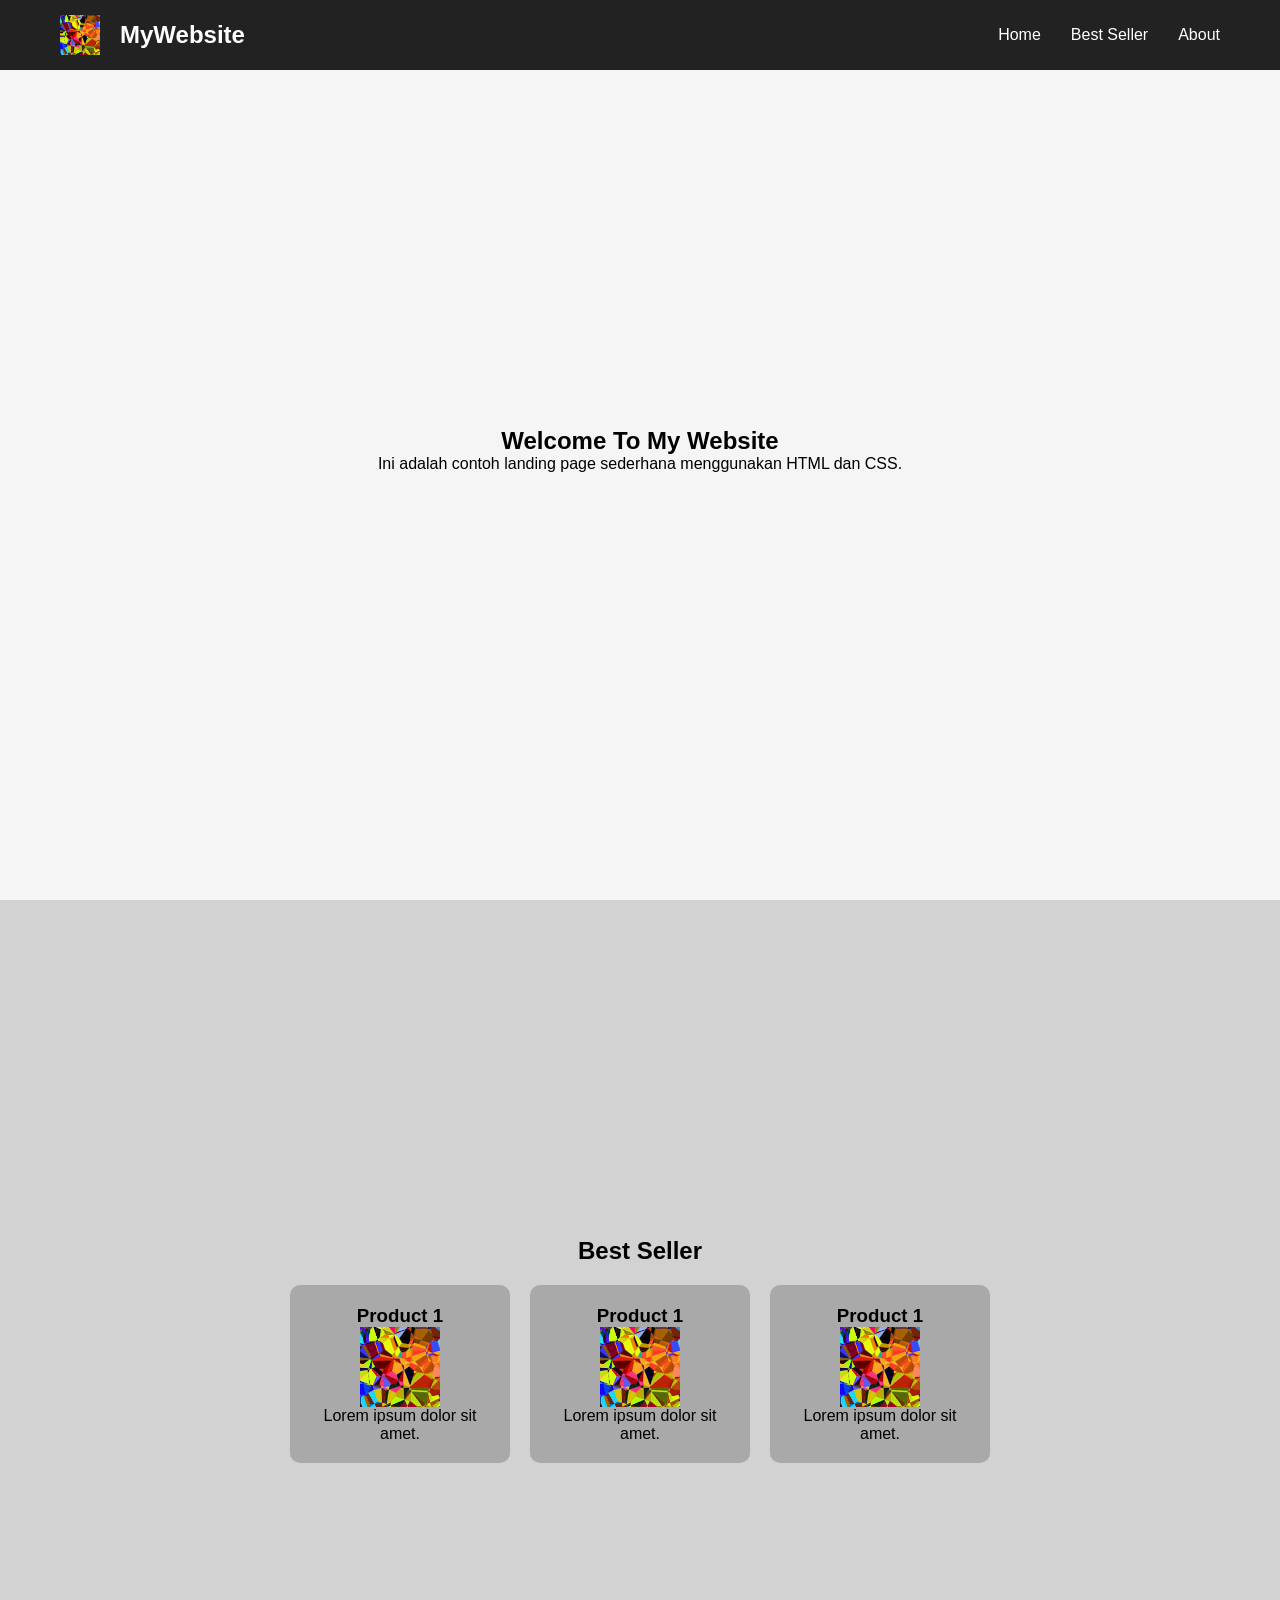
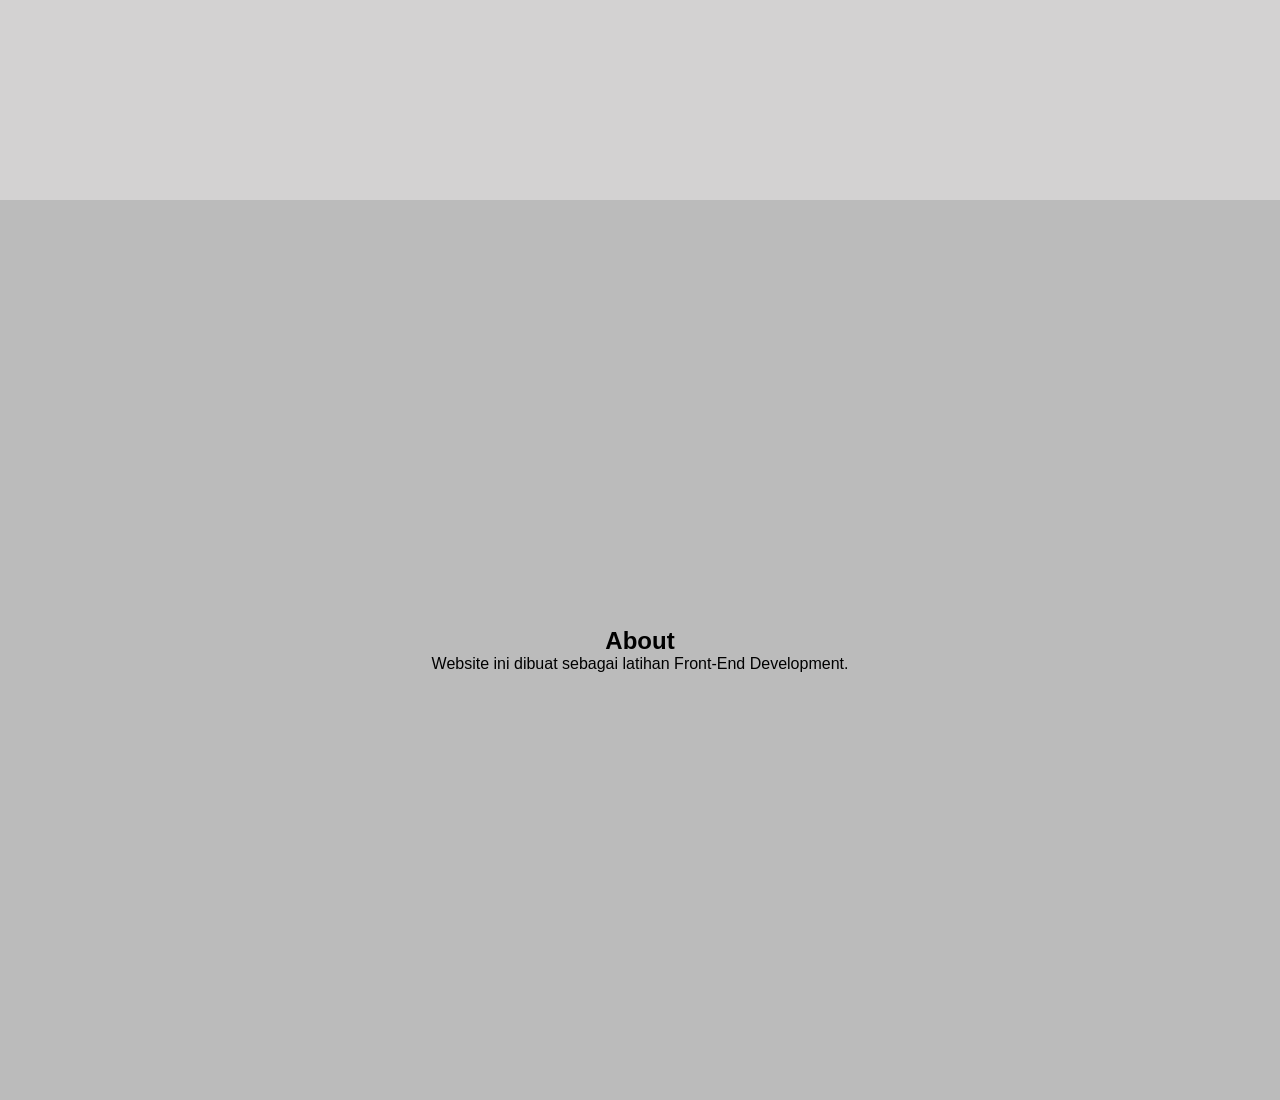
==== index.html @ 12d323bb "Initial commit" ====
<!DOCTYPE html>
<html lang="en">
<head>
    <meta charset="UTF-8">
    <meta name="viewport" content="width=device-width, initial-scale=1.0">
    <title>Simple Landing Page</title>

    <link rel="stylesheet" href="style.css">
</head>
<body>

    <!-- ================= NAVBAR ================= -->

    <nav>
        <div class="logo">
            <img id="LogoGambar" src="gambar/testing.jpg">
            MyWebsite
        </div>

        <ul class="nav-menu">
            <li><a href="#home">Home</a></li>
            <li><a href="#best-seller">Best Seller</a></li>
            <li><a href="#about">About</a></li>
        </ul>
    </nav>

    <!-- ================= HOME ================= -->

    <section id="home">
        <h1>Welcome To My Website</h1>
        <p>Ini adalah contoh landing page sederhana menggunakan HTML dan CSS.</p>
    </section>

    <!-- ================= BEST SELLER ================= -->

    <section id="best-seller">
        <h2>Best Seller</h2>
        <div class="card-container">
            <div class="card">
                <a href="produk.html?id=1">
                <h3>Product 1</h3>
                <img id="GambarBS" src="gambar/testing.jpg">
                <p>Lorem ipsum dolor sit amet.</p>
                </a>
            </div>            
            <div class="card">
                <a href="produk.html?id=1">
                <h3>Product 1</h3>
                <img id="GambarBS" src="gambar/testing.jpg">
                <p>Lorem ipsum dolor sit amet.</p>
                </a>
            </div>         
            <div class="card">
                <a href="produk.html?id=1">
                <h3>Product 1</h3>
                <img id="GambarBS" src="gambar/testing.jpg">
                <p>Lorem ipsum dolor sit amet.</p>
                </a>
            </div>            
        </div>
    </section>

    <!-- ================= ABOUT ================= -->

    <section id="about">
        <h2>About</h2>
        <p>Website ini dibuat sebagai latihan Front-End Development.</p>
    </section>

</body>
</html>
---- style.css ----
/* ================= RESET ================= */

*{
    margin:0;
    padding:0;
    box-sizing:border-box;
}

html{
    scroll-behavior:smooth;
}

body{
    font-family:Arial, Helvetica, sans-serif;
}

/* ================= NAVBAR ================= */

nav{
    width:100%;
    height:70px;

    display:flex;
    justify-content:space-between;
    align-items:center;

    padding:0 60px;

    background:#222;
    color:white;

    position:fixed;
    top:0;
}
#LogoGambar{
    width: 40px;
    height: 40px;
    object-fit: cover;
}
.logo{
    font-size:24px;
    font-weight:bold;
    display: flex;
    align-items: center;
    gap:20px;
}

.nav-menu{
    display:flex;
    gap:30px;

    list-style:none;
}

.nav-menu a{
    color:white;
    text-decoration:none;
}

/* ================= SECTION ================= */

section{
    padding:100px;
}

#home,
#best-seller,
#about{
    min-height:100vh;

    display:flex;
    justify-content:center;
    align-items:center;
    flex-direction:column;
}

/* ================= HOME ================= */

#home{
    background:#f5f5f5;
}

/* ================= BEST SELLER ================= */
#best-seller{
    background-color: #d3d2d2;
}
.card-container{
    margin-top: 20px;

    display: grid;
    grid-template-columns: repeat(3, 1fr);
    gap: 20px;
}

.card{
    width: 100%;
    max-width: 220px;
    transition: 3s;
    padding: 20px;
    cursor: pointer;
    background: darkgray;
    border-radius: 10px;
    text-align: center;
    justify-content: center;
}

.card:hover{
    transform: translateY(-5px);
}

.card a{
        text-decoration: none;
        color: black;
}

.card img{
    width: 100%;
    height: 180px;
    object-fit: cover;
}
#GambarBS{
    display: block;
    margin: auto;

    width: 80px;
    height: 80px;

    object-fit: cover;
}


/* ================= ABOUT ================= */

#about{
    background:#bbbbbb;
}

/* ================= DETAIL PRODUCT ================= */

.product-detail{
    width:90%;
    max-width:1200px;

    margin:50px auto;

    display:flex;
    gap:50px;
    align-items:flex-start;
}

.product-image{
    flex:1;
}

.product-image img{

    width:100%;
    max-width:450px;

    border-radius:10px;

}

.product-info{
    display: flex;
    flex-direction: column;
    gap: 20px;
}

.product-info h1{

    font-size:40px;
    margin-bottom:15px;

}

.product-info h2{

    color:#ff5722;
    margin-bottom:20px;

}

.product-info p{

    line-height:1.8;
    text-align: justify;
}

/* ================= RECOMMEND ================= */

.recommend{

    width:90%;
    max-width:1200px;

    margin:auto;
    margin-bottom:80px;

}

.recommend h2{

    margin-bottom:30px;

}

/* ================= MOBILE ================= */

@media (max-width: 768px){

    nav{
        padding: 0 20px;
    }

    .logo{
        font-size: 18px;
        gap: 10px;
    }

    #LogoGambar{
        width: 40px;
        height: 40px;
    }



    .nav-menu{
        gap: 15px;
    }

    .nav-menu a{
        font-size: 14px;
    }

    .card-container{
        grid-template-columns: repeat(2, 1fr);
        gap: 15px;
    }

    .card{
        background-color: #f5f5f5;
        padding: 20px;
        border-radius: 10px;
        max-width: 180px;
        padding: 15px;
    }

    #GambarBS{
        width: 70px;
        height: 70px;
    }

.product-detail{

    flex-direction:column;
    align-items:center;

}

.product-image{

    display:flex;
    justify-content:center;

}

.product-info{

    text-align:center;

}

.product-info p{

    text-align:left;

}

}
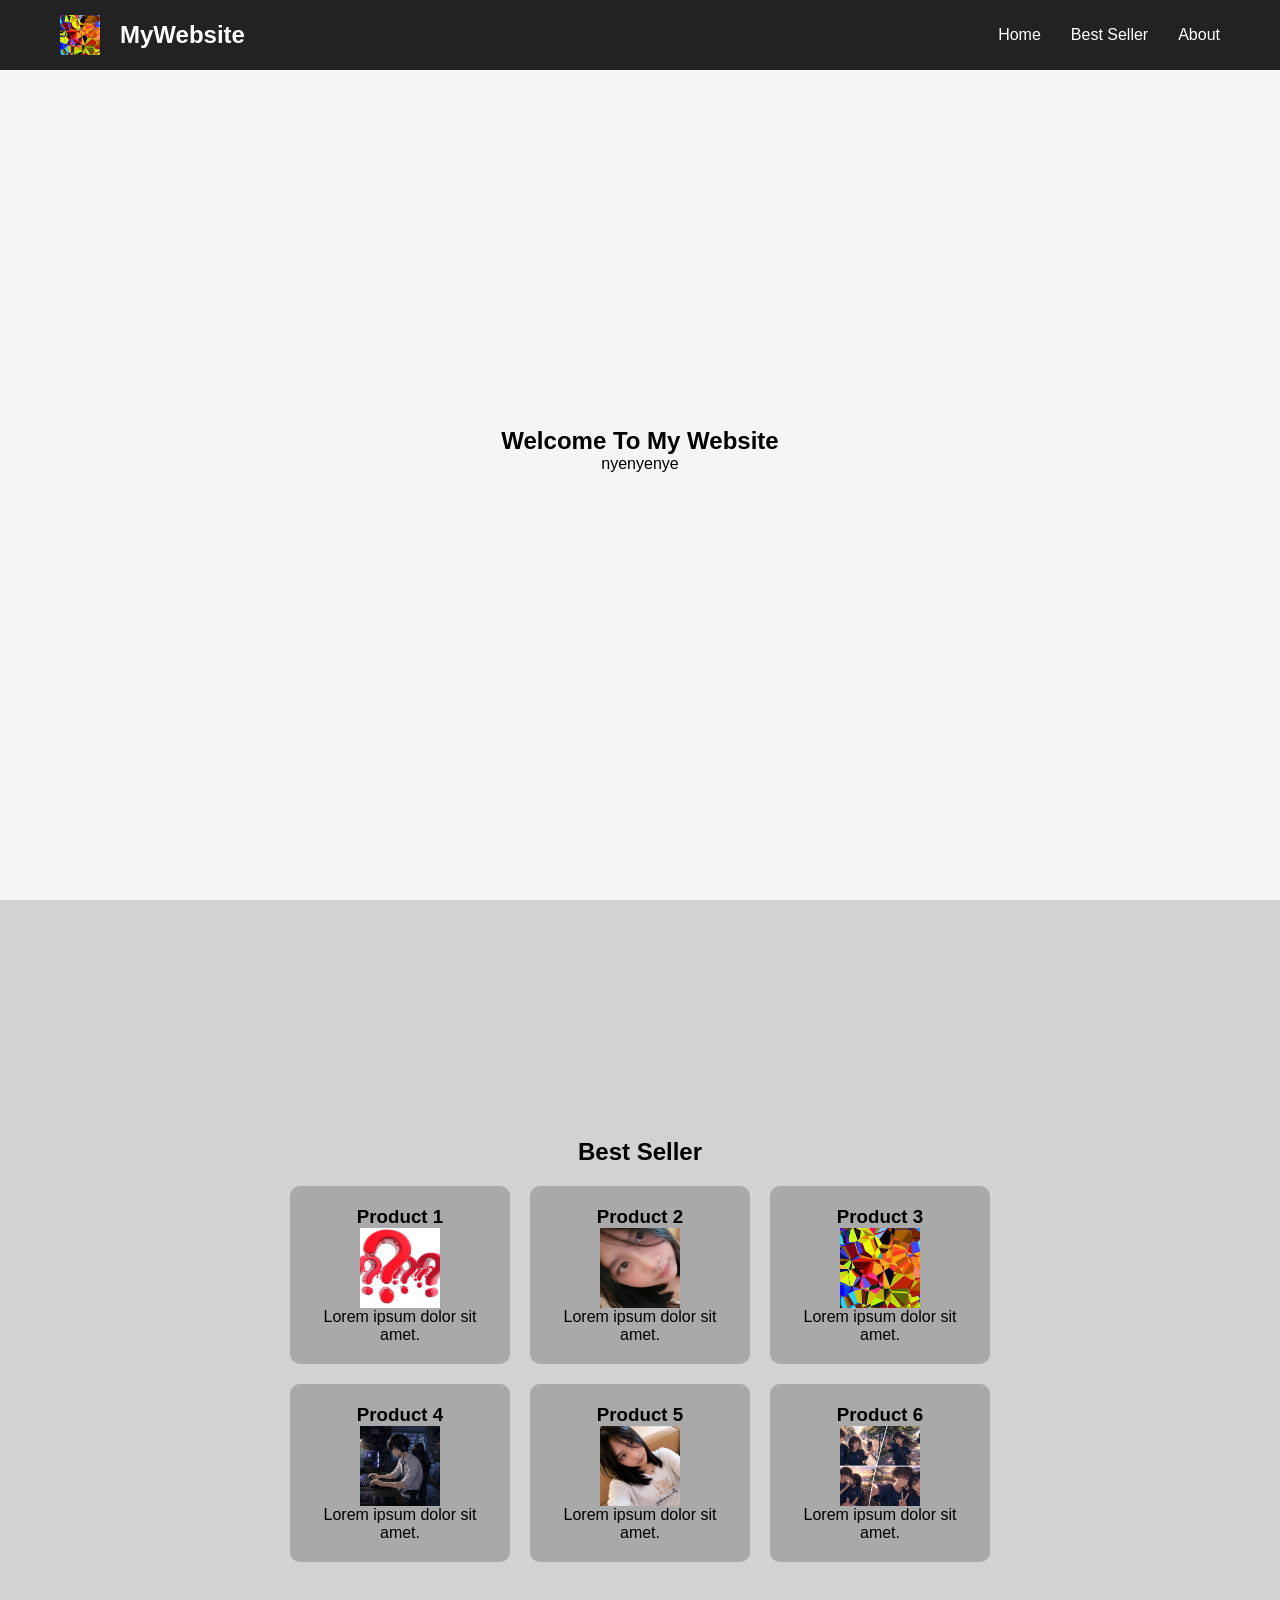
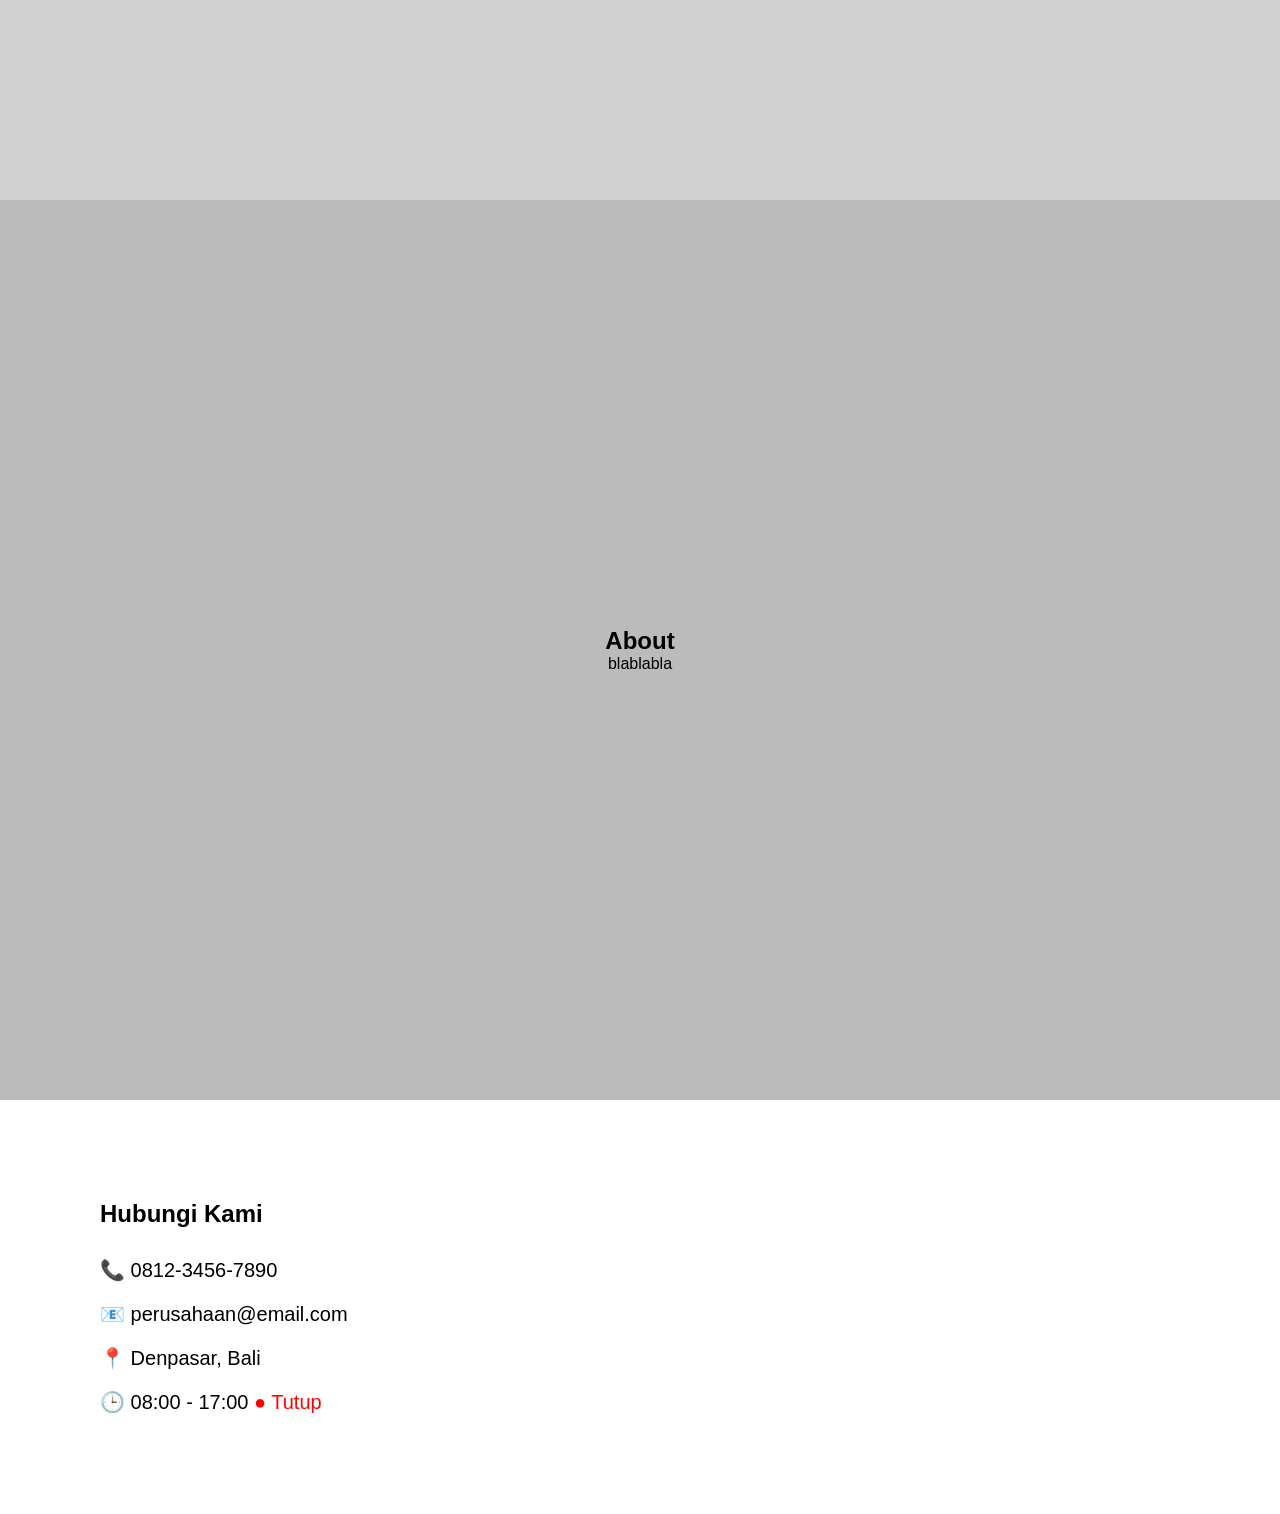
==== commit d717c909: "upd" ====
--- a/index.html
+++ b/index.html
@@ -28,7 +28,7 @@
 
     <section id="home">
         <h1>Welcome To My Website</h1>
-        <p>Ini adalah contoh landing page sederhana menggunakan HTML dan CSS.</p>
+        <p>nyenyenye</p>
     </section>
 
     <!-- ================= BEST SELLER ================= -->
@@ -37,26 +37,47 @@
         <h2>Best Seller</h2>
         <div class="card-container">
             <div class="card">
-                <a href="produk.html?id=1">
+                <a href="html/product.html?id=1">
                 <h3>Product 1</h3>
-                <img id="GambarBS" src="gambar/testing.jpg">
+                <img id="GambarBS" src="gambar/Coming.jpg">
                 <p>Lorem ipsum dolor sit amet.</p>
                 </a>
             </div>            
             <div class="card">
-                <a href="produk.html?id=1">
-                <h3>Product 1</h3>
-                <img id="GambarBS" src="gambar/testing.jpg">
+                <a href="html/product.html?id=2">
+                <h3>Product 2</h3>
+                <img id="GambarBS" src="gambar/InikahMy.jpeg">
                 <p>Lorem ipsum dolor sit amet.</p>
                 </a>
             </div>         
             <div class="card">
-                <a href="produk.html?id=1">
-                <h3>Product 1</h3>
+                <a href="html/product.html?id=3">
+                <h3>Product 3</h3>
                 <img id="GambarBS" src="gambar/testing.jpg">
                 <p>Lorem ipsum dolor sit amet.</p>
                 </a>
-            </div>            
+            </div>
+                        <div class="card">
+                <a href="html/product.html?id=4">
+                <h3>Product 4</h3>
+                <img id="GambarBS" src="gambar/NOVEL2.jpeg">
+                <p>Lorem ipsum dolor sit amet.</p>
+                </a>
+            </div>
+                        <div class="card">
+                <a href="html/product.html?id=5">
+                <h3>Product 5</h3>
+                <img id="GambarBS" src="gambar/InikahMy2.jpeg">
+                <p>Lorem ipsum dolor sit amet.</p>
+                </a>
+            </div>
+                        <div class="card">
+                <a href="html/product.html?id=6">
+                <h3>Product 6</h3>
+                <img id="GambarBS" src="gambar/NOVEL1c5.jpeg">
+                <p>Lorem ipsum dolor sit amet.</p>
+                </a>
+            </div>
         </div>
     </section>
 
@@ -64,8 +85,43 @@
 
     <section id="about">
         <h2>About</h2>
-        <p>Website ini dibuat sebagai latihan Front-End Development.</p>
+        <p>blablabla</p>
     </section>
+            <section id="contact">
 
+    <h2>Hubungi Kami</h2>
+
+    <div class="contact-box">
+
+        <div class="contact-item">
+            📞
+            <a href="https://wa.me/6281234567890" target="_blank">
+                0812-3456-7890
+            </a>
+        </div>
+
+        <div class="contact-item">
+            📧
+            <a href="mailto:perusahaan@email.com">
+                perusahaan@email.com
+            </a>
+        </div>
+
+        <div class="contact-item">
+            📍
+            <a href="https://maps.google.com/?q=SMK+TI+Bali+Global" target="_blank">
+                Denpasar, Bali
+            </a>
+        </div>
+
+        <div class="contact-item">
+            🕒
+            <span id="jamBuka"></span>
+        </div>
+
+    </div>
+
+</section>
+<script src="java/index.js"></script>
 </body>
 </html>
--- a/style.css
+++ b/style.css
@@ -205,6 +205,36 @@
 
 }
 
+.contact-box{
+
+    margin-top:30px;
+
+    display:flex;
+    flex-direction:column;
+
+    gap:20px;
+
+}
+
+.contact-item{
+
+    font-size:20px;
+
+}
+
+.contact-item a{
+
+    text-decoration:none;
+    color:black;
+
+}
+
+.contact-item a:hover{
+
+    color:blue;
+
+}
+
 /* ================= MOBILE ================= */
 
 @media (max-width: 768px){
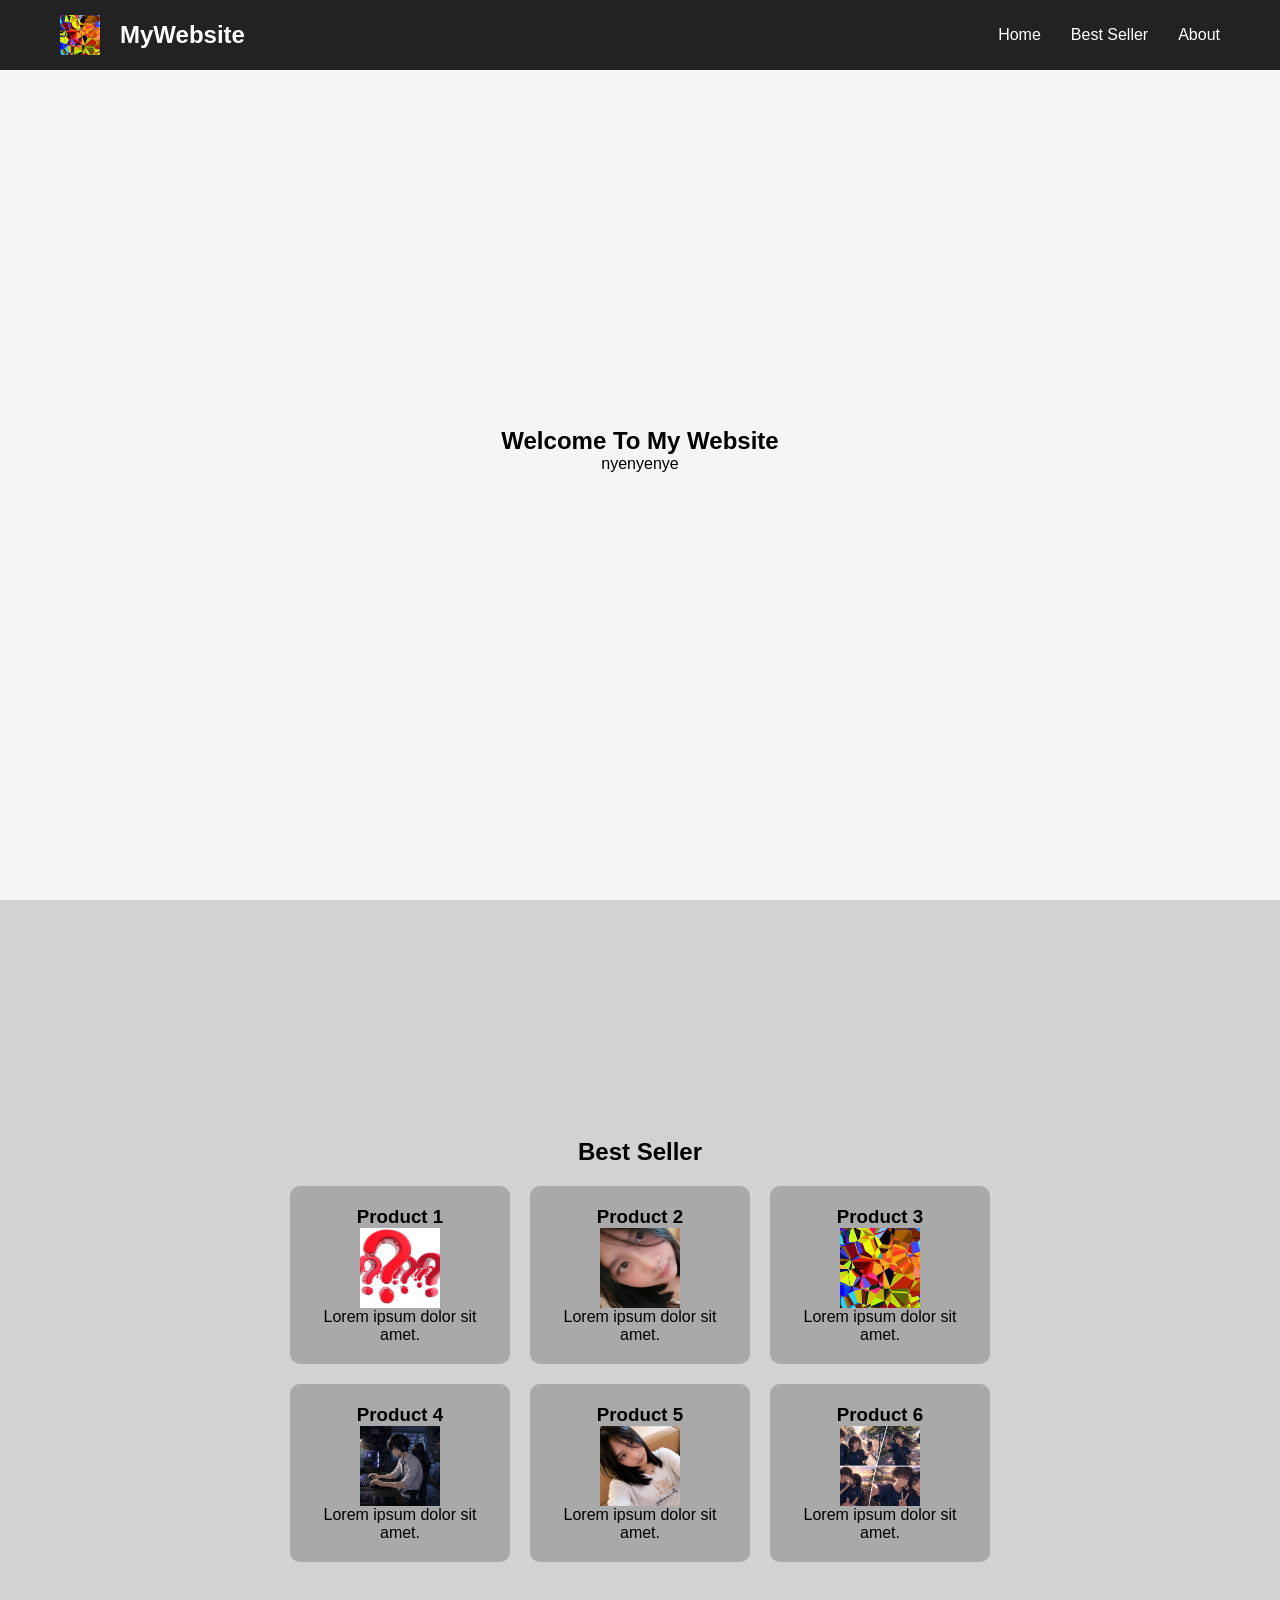
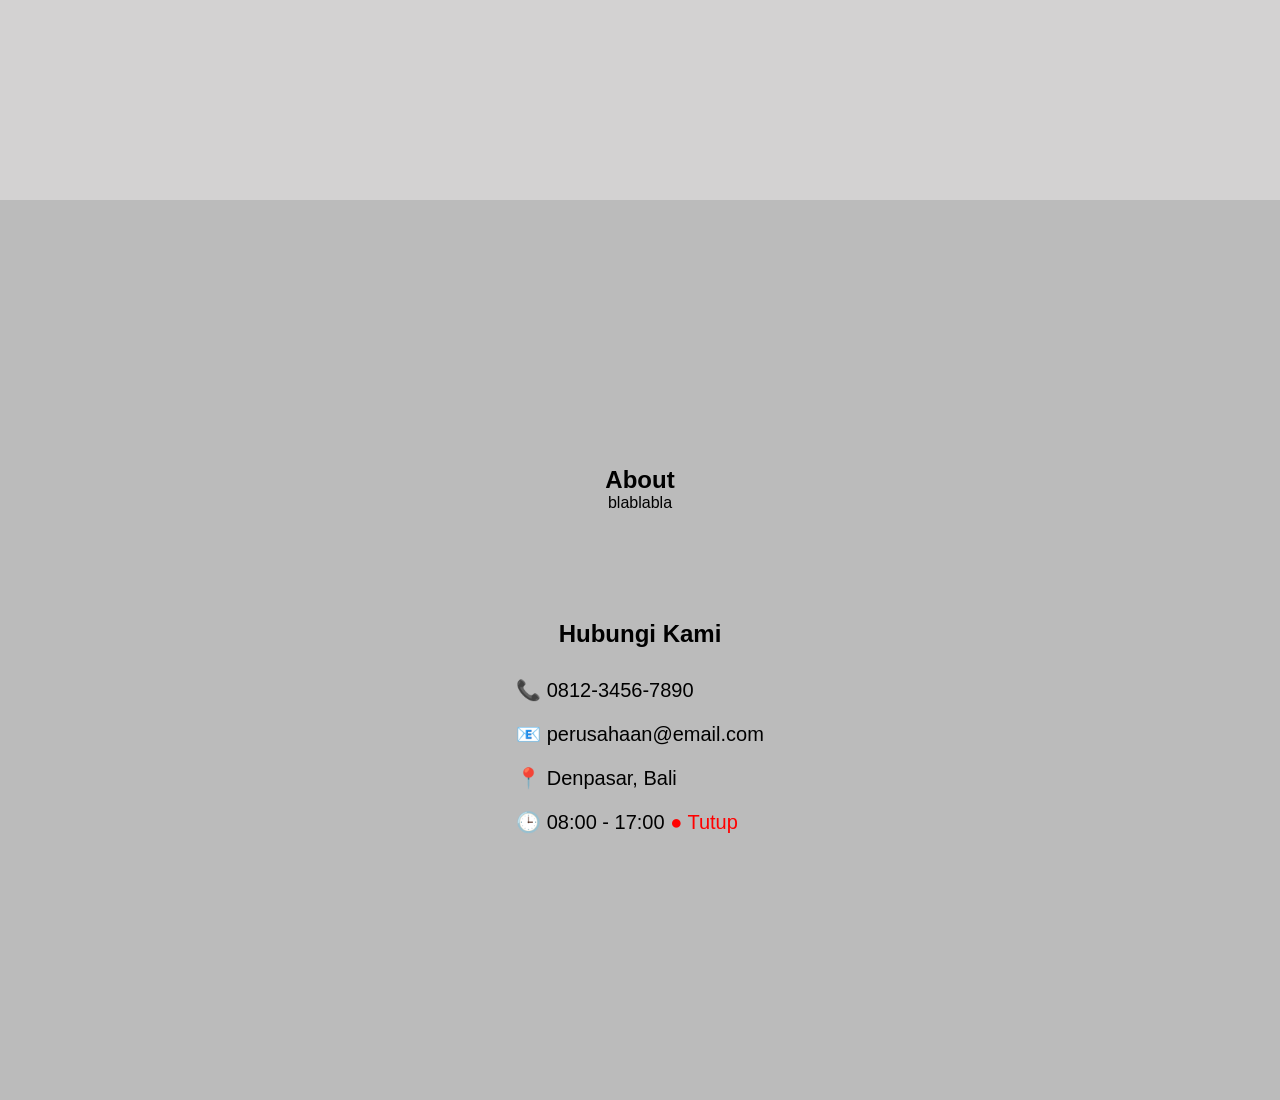
==== commit dfe42c0a: "bug" ====
--- a/index.html
+++ b/index.html
@@ -86,12 +86,15 @@
     <section id="about">
         <h2>About</h2>
         <p>blablabla</p>
-    </section>
-            <section id="contact">
-
+    <br>
+    <br>
+    <br>
+    <br>
+    <br>
+    <br>
     <h2>Hubungi Kami</h2>
 
-    <div class="contact-box">
+    <div class="contact-box" id="contact">
 
         <div class="contact-item">
             📞
@@ -120,8 +123,7 @@
         </div>
 
     </div>
-
-</section>
+    </section>
 <script src="java/index.js"></script>
 </body>
 </html>
--- a/style.css
+++ b/style.css
@@ -237,74 +237,139 @@
 
 /* ================= MOBILE ================= */
 
-@media (max-width: 768px){
+@media (max-width:768px){
+
+    /* NAVBAR */
 
     nav{
-        padding: 0 20px;
+        height:60px;
+        padding:0 15px;
     }
 
     .logo{
-        font-size: 18px;
-        gap: 10px;
+        font-size:20px;
+        gap:8px;
     }
 
     #LogoGambar{
-        width: 40px;
-        height: 40px;
-    }
-
-
+        width:35px;
+        height:35px;
+    }
 
     .nav-menu{
-        gap: 15px;
+        gap:15px;
     }
 
     .nav-menu a{
-        font-size: 14px;
-    }
+        font-size:13px;
+    }
+
+    /* SECTION */
+
+    section{
+        padding:80px 15px;
+    }
+
+    h1{
+        font-size:32px;
+        text-align:center;
+    }
+
+    h2{
+        font-size:22px;
+        text-align:center;
+    }
+
+    p{
+        font-size:15px;
+    }
+
+    /* CARD */
 
     .card-container{
-        grid-template-columns: repeat(2, 1fr);
-        gap: 15px;
+        width:100%;
+        display:grid;
+        grid-template-columns:repeat(2,1fr);
+        gap:15px;
     }
 
     .card{
-        background-color: #f5f5f5;
-        padding: 20px;
-        border-radius: 10px;
-        max-width: 180px;
-        padding: 15px;
+        width:100%;
+        max-width:none;
+        padding:15px;
+        border-radius:15px;
+    }
+
+    .card h3{
+        font-size:18px;
+        margin-bottom:10px;
+    }
+
+    .card p{
+        font-size:15px;
+        line-height:1.4;
     }
 
     #GambarBS{
-        width: 70px;
-        height: 70px;
-    }
-
-.product-detail{
-
-    flex-direction:column;
-    align-items:center;
-
-}
-
-.product-image{
-
-    display:flex;
-    justify-content:center;
-
-}
-
-.product-info{
-
-    text-align:center;
-
-}
-
-.product-info p{
-
-    text-align:left;
-
-}
+        width:100%;
+        height:140px;
+        border-radius:10px;
+        object-fit:cover;
+    }
+
+    /* PRODUCT DETAIL */
+
+    .product-detail{
+        width:100%;
+        margin:30px auto;
+        padding:20px;
+        flex-direction:column;
+        align-items:center;
+        gap:25px;
+    }
+
+    .product-image img{
+        width:100%;
+        max-width:280px;
+    }
+
+    .product-info{
+        width:100%;
+        text-align:center;
+    }
+
+    .product-info h1{
+        font-size:28px;
+        margin-bottom:10px;
+    }
+
+    .product-info h2{
+        font-size:24px;
+    }
+
+    .product-info p{
+        text-align:justify;
+        font-size:15px;
+        line-height:1.8;
+    }
+
+    /* RECOMMEND */
+
+    .recommend{
+        width:100%;
+        padding:20px;
+    }
+
+    /* CONTACT */
+
+    .contact-box{
+        width:100%;
+        gap:15px;
+    }
+
+    .contact-item{
+        font-size:16px;
+        word-break:break-word;
+    }
 
 }
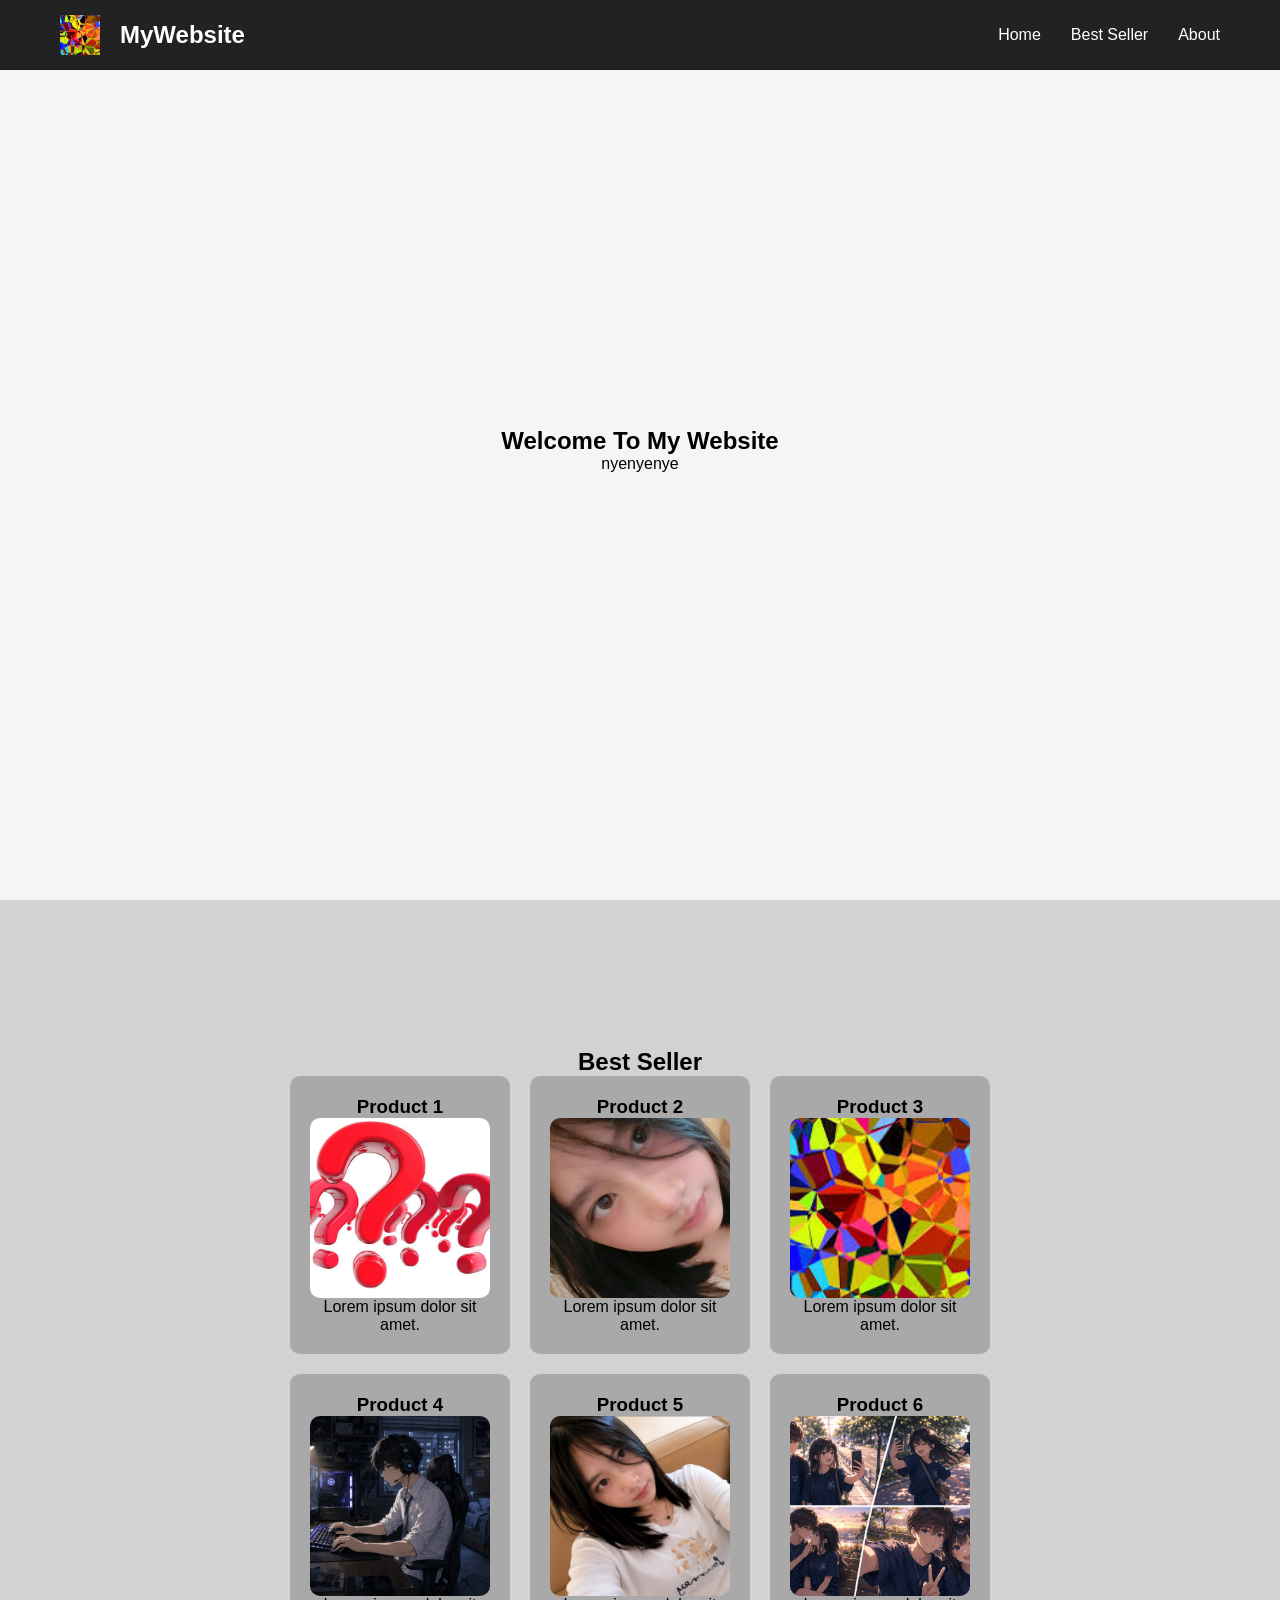
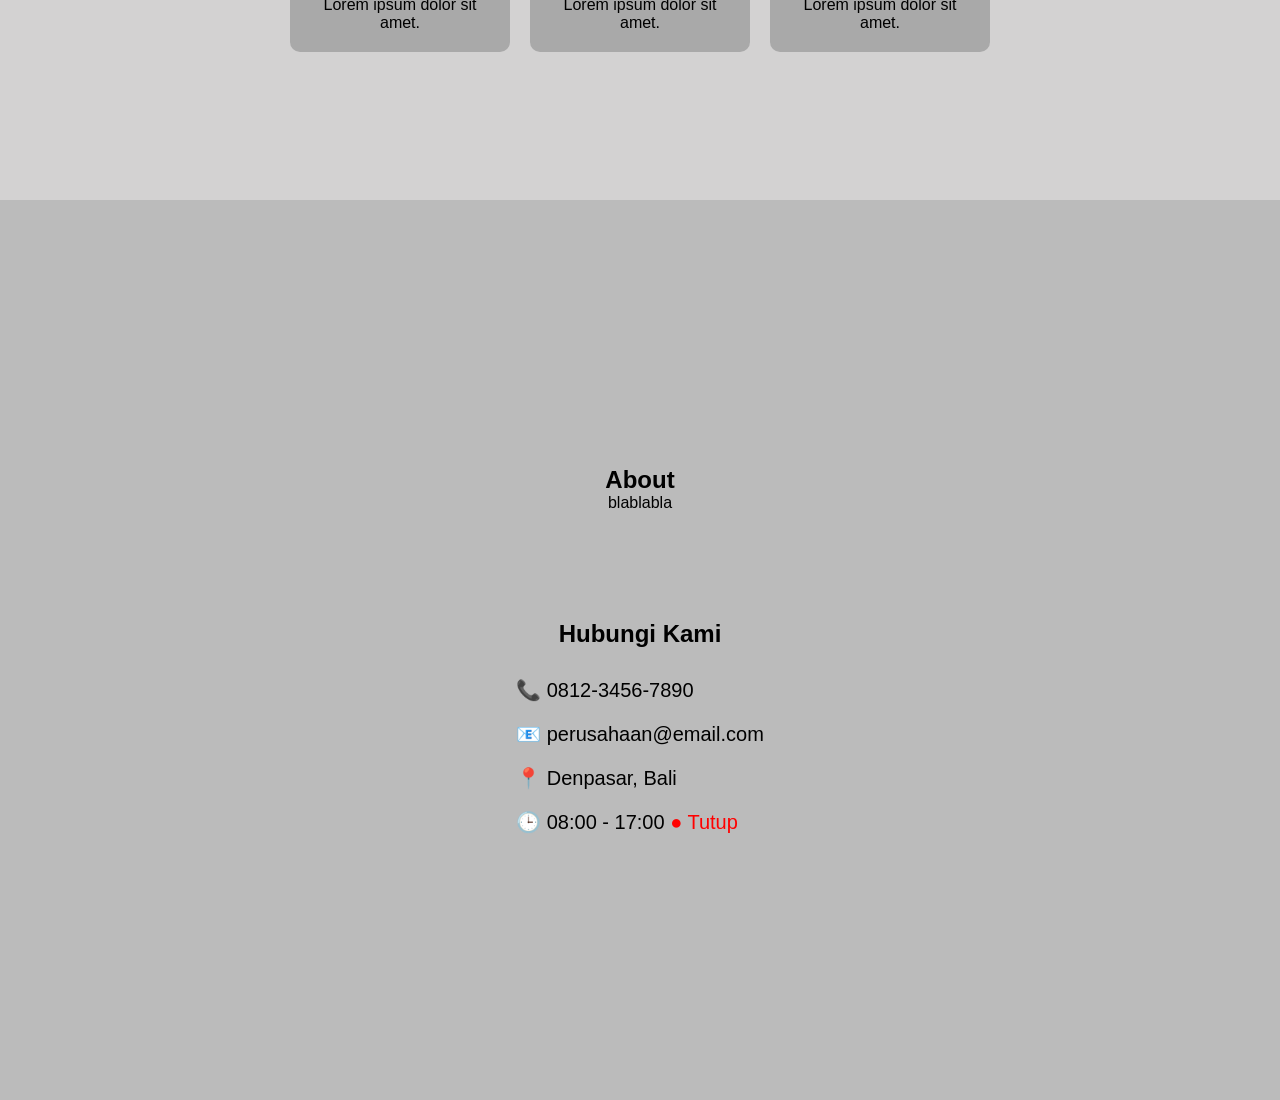
==== commit 5741f94b: "bug ui" ====
--- a/index.html
+++ b/index.html
@@ -35,46 +35,50 @@
 
     <section id="best-seller">
         <h2>Best Seller</h2>
-        <div class="card-container">
+
+<p class="geser">
+← Geser untuk melihat produk →
+</p>
+        <div class="card-container scroll-card">
             <div class="card">
                 <a href="html/product.html?id=1">
                 <h3>Product 1</h3>
-                <img id="GambarBS" src="gambar/Coming.jpg">
+                <img class="card-image" src="gambar/Coming.jpg">
                 <p>Lorem ipsum dolor sit amet.</p>
                 </a>
             </div>            
             <div class="card">
                 <a href="html/product.html?id=2">
                 <h3>Product 2</h3>
-                <img id="GambarBS" src="gambar/InikahMy.jpeg">
+                <img class="card-image" src="gambar/InikahMy.jpeg">
                 <p>Lorem ipsum dolor sit amet.</p>
                 </a>
             </div>         
             <div class="card">
                 <a href="html/product.html?id=3">
                 <h3>Product 3</h3>
-                <img id="GambarBS" src="gambar/testing.jpg">
+                <img class="card-image" src="gambar/testing.jpg">
                 <p>Lorem ipsum dolor sit amet.</p>
                 </a>
             </div>
                         <div class="card">
                 <a href="html/product.html?id=4">
                 <h3>Product 4</h3>
-                <img id="GambarBS" src="gambar/NOVEL2.jpeg">
+                <img class="card-image" src="gambar/NOVEL2.jpeg">
                 <p>Lorem ipsum dolor sit amet.</p>
                 </a>
             </div>
                         <div class="card">
                 <a href="html/product.html?id=5">
                 <h3>Product 5</h3>
-                <img id="GambarBS" src="gambar/InikahMy2.jpeg">
+                <img class="card-image" src="gambar/InikahMy2.jpeg">
                 <p>Lorem ipsum dolor sit amet.</p>
                 </a>
             </div>
                         <div class="card">
                 <a href="html/product.html?id=6">
                 <h3>Product 6</h3>
-                <img id="GambarBS" src="gambar/NOVEL1c5.jpeg">
+                <img class="card-image" src="gambar/NOVEL1c5.jpeg">
                 <p>Lorem ipsum dolor sit amet.</p>
                 </a>
             </div>
--- a/style.css
+++ b/style.css
@@ -14,6 +14,10 @@
     font-family:Arial, Helvetica, sans-serif;
 }
 
+html,
+body{
+    overflow-x:hidden;
+}
 /* ================= NAVBAR ================= */
 
 nav{
@@ -85,13 +89,10 @@
     background-color: #d3d2d2;
 }
 .card-container{
-    margin-top: 20px;
-
-    display: grid;
-    grid-template-columns: repeat(3, 1fr);
-    gap: 20px;
-}
-
+    display:grid;
+    grid-template-columns:repeat(3,1fr);
+    gap:20px;
+}
 .card{
     width: 100%;
     max-width: 220px;
@@ -115,19 +116,21 @@
 
 .card img{
     width: 100%;
-    height: 180px;
+    aspect-ratio: 1/1;
     object-fit: cover;
 }
-#GambarBS{
-    display: block;
-    margin: auto;
-
-    width: 80px;
-    height: 80px;
-
-    object-fit: cover;
-}
-
+
+.card-image{
+    display:block;
+    margin:auto;
+
+    width:100%;
+    aspect-ratio:1/1;
+
+    object-fit:cover;
+
+    border-radius:10px;
+}
 
 /* ================= ABOUT ================= */
 
@@ -142,7 +145,6 @@
     max-width:1200px;
 
     margin:50px auto;
-
     display:flex;
     gap:50px;
     align-items:flex-start;
@@ -234,7 +236,44 @@
     color:blue;
 
 }
-
+.geser{
+
+    display:none;
+
+}
+
+.recommend-scroll{
+    display:flex;
+    gap:20px;
+    overflow-x:auto;
+    padding-bottom:15px;
+
+    scroll-snap-type:x mandatory;
+    scrollbar-width:thin;
+}
+
+.recommend-scroll::-webkit-scrollbar{
+    height:8px;
+}
+
+.recommend-scroll::-webkit-scrollbar-thumb{
+    background:#999;
+    border-radius:20px;
+}
+
+.recommend-card{
+    min-width:220px;
+    max-width:220px;
+    flex-shrink:0;
+    scroll-snap-align:start;
+}
+
+.card-image{
+    width:100%;
+    aspect-ratio:1/1;
+    object-fit:cover;
+    border-radius:10px;
+}
 /* ================= MOBILE ================= */
 
 @media (max-width:768px){
@@ -267,8 +306,14 @@
     /* SECTION */
 
     section{
-        padding:80px 15px;
-    }
+
+    width:100%;
+
+    padding:80px 15px;
+
+    overflow:hidden;
+
+}
 
     h1{
         font-size:32px;
@@ -285,20 +330,59 @@
     }
 
     /* CARD */
-
-    .card-container{
-        width:100%;
-        display:grid;
-        grid-template-columns:repeat(2,1fr);
-        gap:15px;
-    }
-
-    .card{
-        width:100%;
-        max-width:none;
-        padding:15px;
-        border-radius:15px;
-    }
+.card-container::-webkit-scrollbar{
+
+    display:none;
+
+}
+
+.scroll-card{
+
+    display:flex;
+
+    overflow-x:auto;
+    overflow-y:hidden;
+
+    width:100%;
+
+    gap:15px;
+
+    scroll-snap-type:x mandatory;
+
+    -webkit-overflow-scrolling:touch;
+
+    padding-bottom:10px;
+
+    scroll-padding-left:15px;
+
+    padding-left:15px;
+    padding-right:15px;
+}
+
+.scroll-card::-webkit-scrollbar{
+
+    display:none;
+
+}
+
+.scroll-card .card{
+
+    min-width:180px;
+
+    max-width:180px;
+
+    flex-shrink:0;
+
+    scroll-snap-align:start;
+
+}
+.scroll-card .card{
+
+    flex:0 0 180px;
+
+    scroll-snap-align:start;
+
+}
 
     .card h3{
         font-size:18px;
@@ -310,12 +394,7 @@
         line-height:1.4;
     }
 
-    #GambarBS{
-        width:100%;
-        height:140px;
-        border-radius:10px;
-        object-fit:cover;
-    }
+    
 
     /* PRODUCT DETAIL */
 
@@ -372,4 +451,21 @@
         word-break:break-word;
     }
 
+    .geser{
+
+        display:block;
+
+        margin:10px 0 20px;
+
+        color:#666;
+
+        font-size:14px;
+
+    }
+
+    .recommend-card{
+    min-width:180px;
+    max-width:180px;
+    }
+
 }
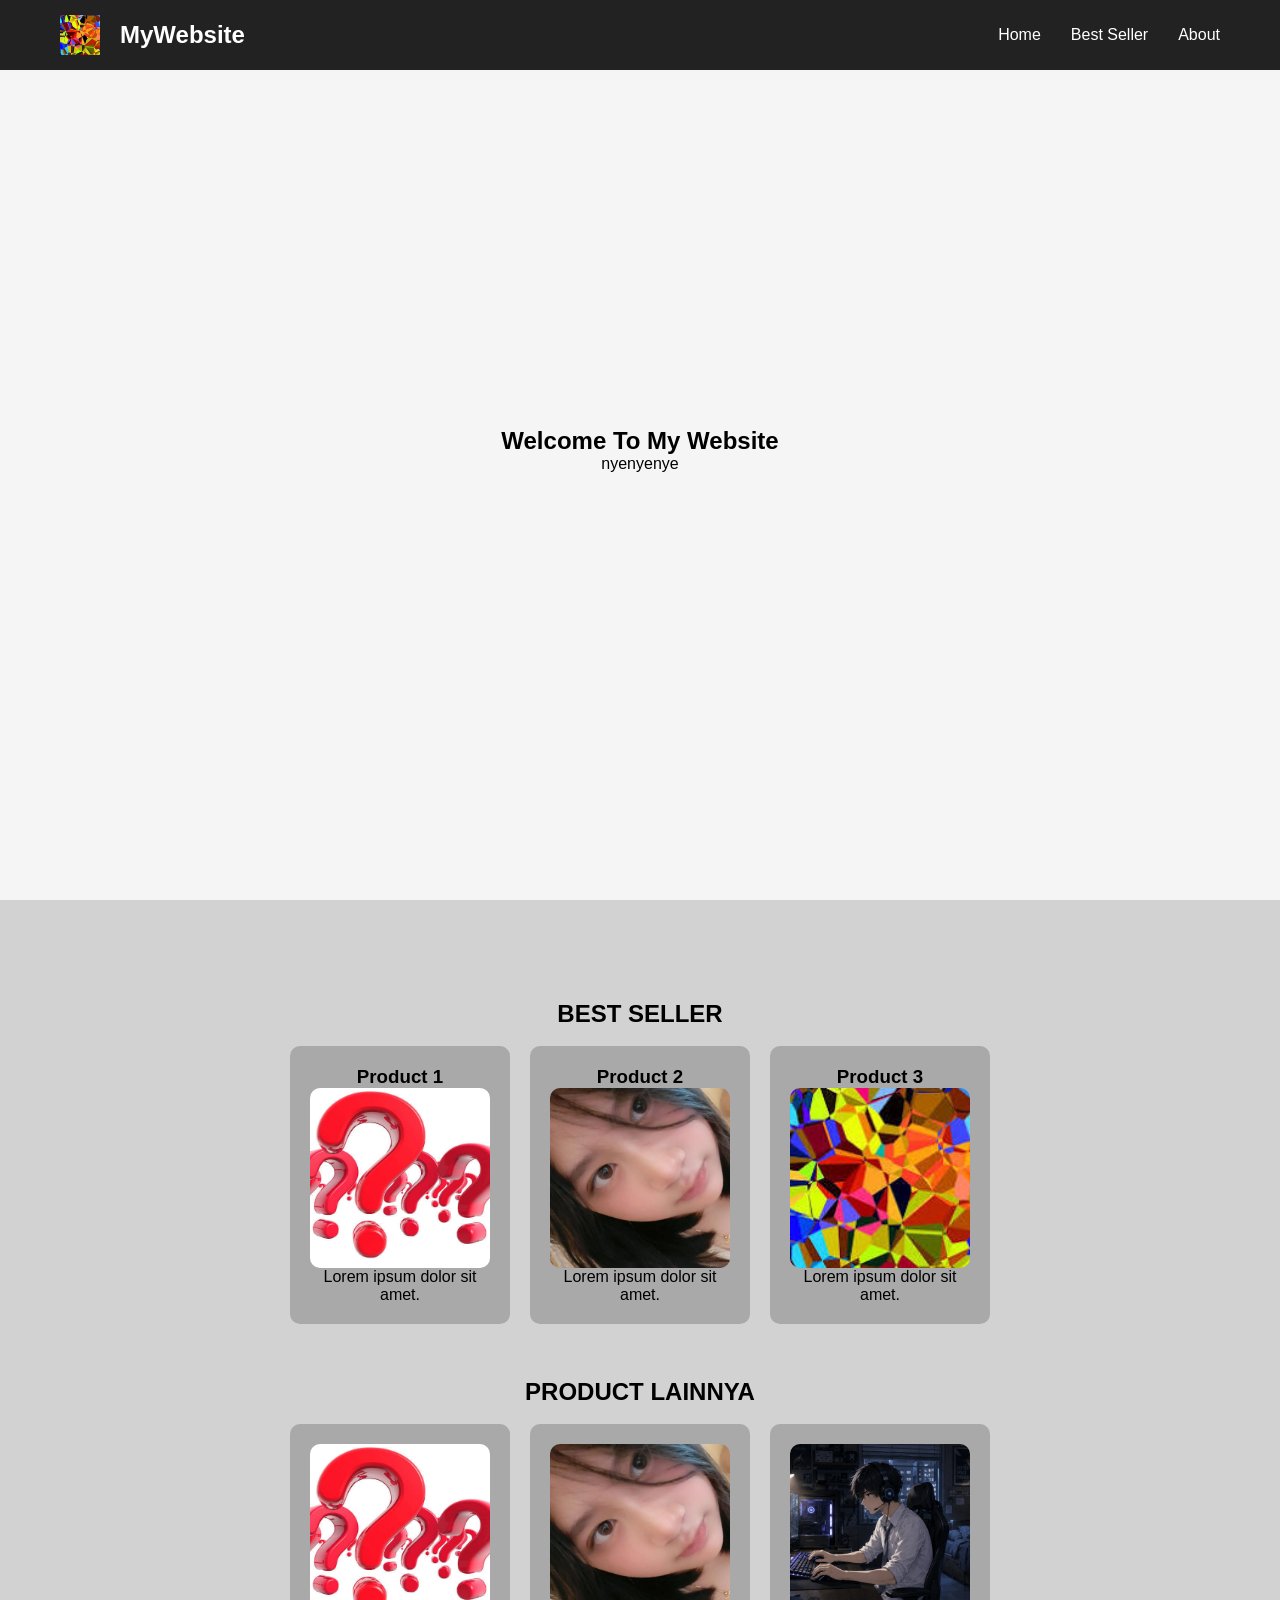
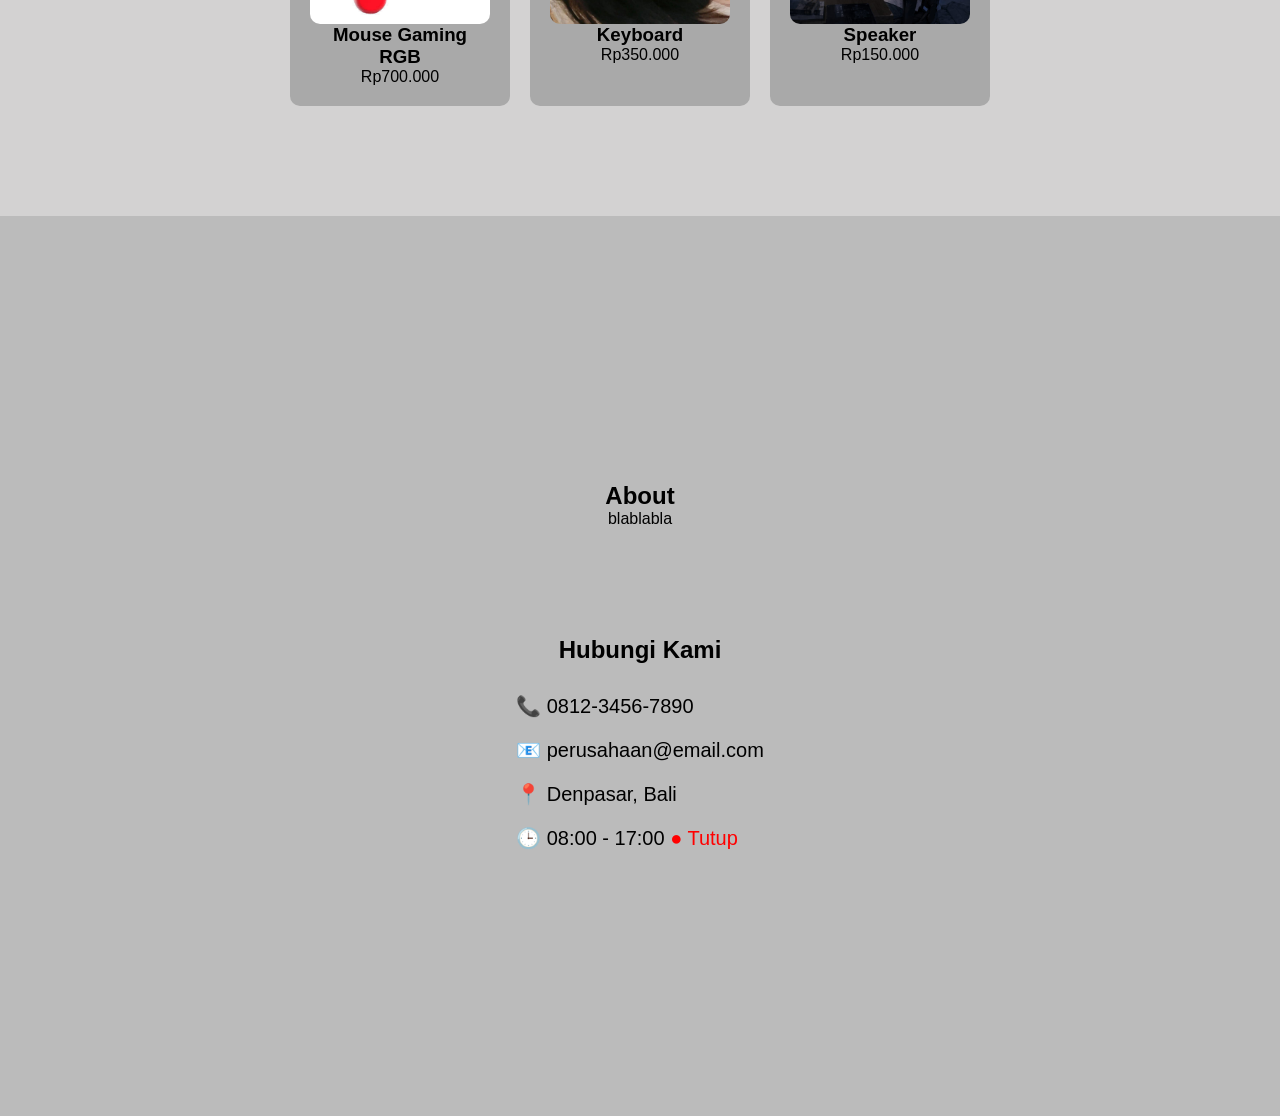
==== commit 44af73d0: "update" ====
--- a/index.html
+++ b/index.html
@@ -19,7 +19,7 @@
 
         <ul class="nav-menu">
             <li><a href="#home">Home</a></li>
-            <li><a href="#best-seller">Best Seller</a></li>
+            <li><a href="#product">Best Seller</a></li>
             <li><a href="#about">About</a></li>
         </ul>
     </nav>
@@ -31,11 +31,11 @@
         <p>nyenyenye</p>
     </section>
 
-    <!-- ================= BEST SELLER ================= -->
+    <!-- ================= PRODUCT ================= -->
 
-    <section id="best-seller">
-        <h2>Best Seller</h2>
-
+    <section id="product">
+        <h2>BEST SELLER</h2>
+<br>
 <p class="geser">
 ← Geser untuk melihat produk →
 </p>
@@ -61,28 +61,19 @@
                 <p>Lorem ipsum dolor sit amet.</p>
                 </a>
             </div>
-                        <div class="card">
-                <a href="html/product.html?id=4">
-                <h3>Product 4</h3>
-                <img class="card-image" src="gambar/NOVEL2.jpeg">
-                <p>Lorem ipsum dolor sit amet.</p>
-                </a>
-            </div>
-                        <div class="card">
-                <a href="html/product.html?id=5">
-                <h3>Product 5</h3>
-                <img class="card-image" src="gambar/InikahMy2.jpeg">
-                <p>Lorem ipsum dolor sit amet.</p>
-                </a>
-            </div>
-                        <div class="card">
-                <a href="html/product.html?id=6">
-                <h3>Product 6</h3>
-                <img class="card-image" src="gambar/NOVEL1c5.jpeg">
-                <p>Lorem ipsum dolor sit amet.</p>
-                </a>
-            </div>
         </div>
+        <br>
+        <br>
+        <br>
+        <h2>PRODUCT LAINNYA</h2>
+        <br>
+<p class="geser">
+← Geser untuk melihat produk →
+</p>
+
+<div class="product-scroll" id="productContainer">
+
+</div>
     </section>
 
     <!-- ================= ABOUT ================= -->
@@ -116,7 +107,7 @@
 
         <div class="contact-item">
             📍
-            <a href="https://maps.google.com/?q=SMK+TI+Bali+Global" target="_blank">
+            <a href="https://maps.app.goo.gl/ZvoAWaBVckwQNPLg8" target="_blank">
                 Denpasar, Bali
             </a>
         </div>
--- a/style.css
+++ b/style.css
@@ -12,10 +12,6 @@
 
 body{
     font-family:Arial, Helvetica, sans-serif;
-}
-
-html,
-body{
     overflow-x:hidden;
 }
 /* ================= NAVBAR ================= */
@@ -35,6 +31,8 @@
 
     position:fixed;
     top:0;
+
+    z-index: 9999;
 }
 #LogoGambar{
     width: 40px;
@@ -68,7 +66,7 @@
 }
 
 #home,
-#best-seller,
+#product,
 #about{
     min-height:100vh;
 
@@ -85,7 +83,7 @@
 }
 
 /* ================= BEST SELLER ================= */
-#best-seller{
+#product{
     background-color: #d3d2d2;
 }
 .card-container{
@@ -132,6 +130,32 @@
     border-radius:10px;
 }
 
+.product-scroll{
+    width:100%;
+    max-width:700px;
+
+    margin:auto;
+
+    display:flex;
+    gap:20px;
+
+    overflow-x:auto;
+    overflow-y:hidden;
+
+    scroll-snap-type:x mandatory;
+
+    padding-bottom:10px;
+}
+
+.product-scroll::-webkit-scrollbar{
+    height:8px;
+}
+
+.product-scroll::-webkit-scrollbar-thumb{
+    background:#999;
+    border-radius:20px;
+}
+
 /* ================= ABOUT ================= */
 
 #about{
@@ -189,12 +213,43 @@
     text-align: justify;
 }
 
-/* ================= RECOMMEND ================= */
-
-.recommend{
-
+/* ================= BACK BUTTON ================= */
+
+.back-container{
     width:90%;
     max-width:1200px;
+    margin:100px auto 20px;
+}
+
+.back-btn{
+    display:inline-flex;
+    align-items:center;
+    gap:8px;
+
+    padding:12px 22px;
+
+    background:#222;
+    color:white;
+
+    text-decoration:none;
+    font-weight:bold;
+
+    border-radius:50px;
+
+    transition:.3s;
+}
+
+.back-btn:hover{
+    background:#444;
+    transform:translateX(-5px);
+}
+
+/* ================= RECOMMEND ================= */
+
+.recommend{
+
+    width:90%;
+    max-width:1200px;
 
     margin:auto;
     margin-bottom:80px;
@@ -244,30 +299,22 @@
 
 .recommend-scroll{
     display:flex;
+    overflow-x:auto;
     gap:20px;
-    overflow-x:auto;
-    padding-bottom:15px;
 
     scroll-snap-type:x mandatory;
-    scrollbar-width:thin;
+
+    padding:10px 0;
 }
 
 .recommend-scroll::-webkit-scrollbar{
     height:8px;
 }
 
-.recommend-scroll::-webkit-scrollbar-thumb{
-    background:#999;
-    border-radius:20px;
-}
-
 .recommend-card{
-    min-width:220px;
-    max-width:220px;
-    flex-shrink:0;
+    flex:0 0 220px;
     scroll-snap-align:start;
 }
-
 .card-image{
     width:100%;
     aspect-ratio:1/1;
@@ -306,12 +353,8 @@
     /* SECTION */
 
     section{
-
-    width:100%;
-
+    width:100%;
     padding:80px 15px;
-
-    overflow:hidden;
 
 }
 
@@ -464,8 +507,18 @@
     }
 
     .recommend-card{
-    min-width:180px;
-    max-width:180px;
+    flex: 0 0 180px;
+    }
+
+    .back-container{
+    width:100%;
+    padding:0 20px;
+    margin:80px 0 10px;
+    }
+
+    .back-btn{
+    font-size:14px;
+    padding:10px 18px;
     }
 
 }
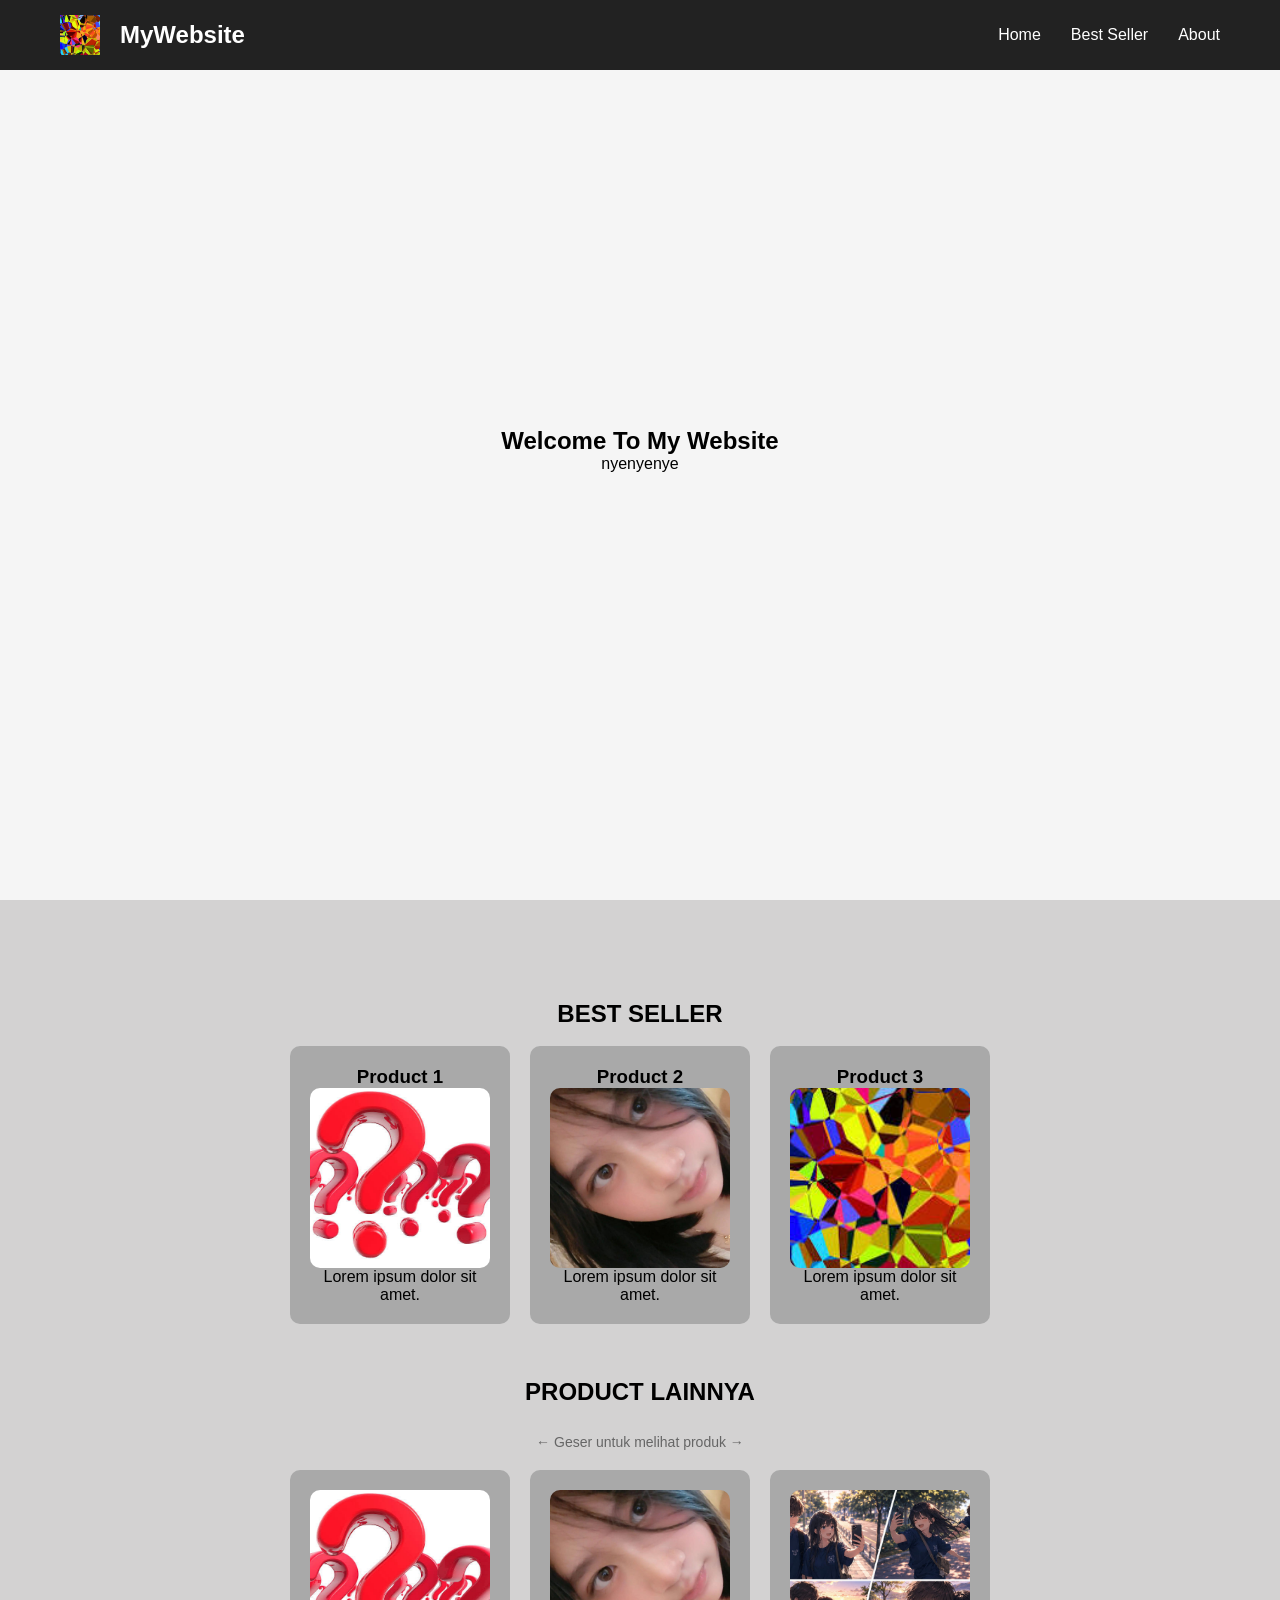
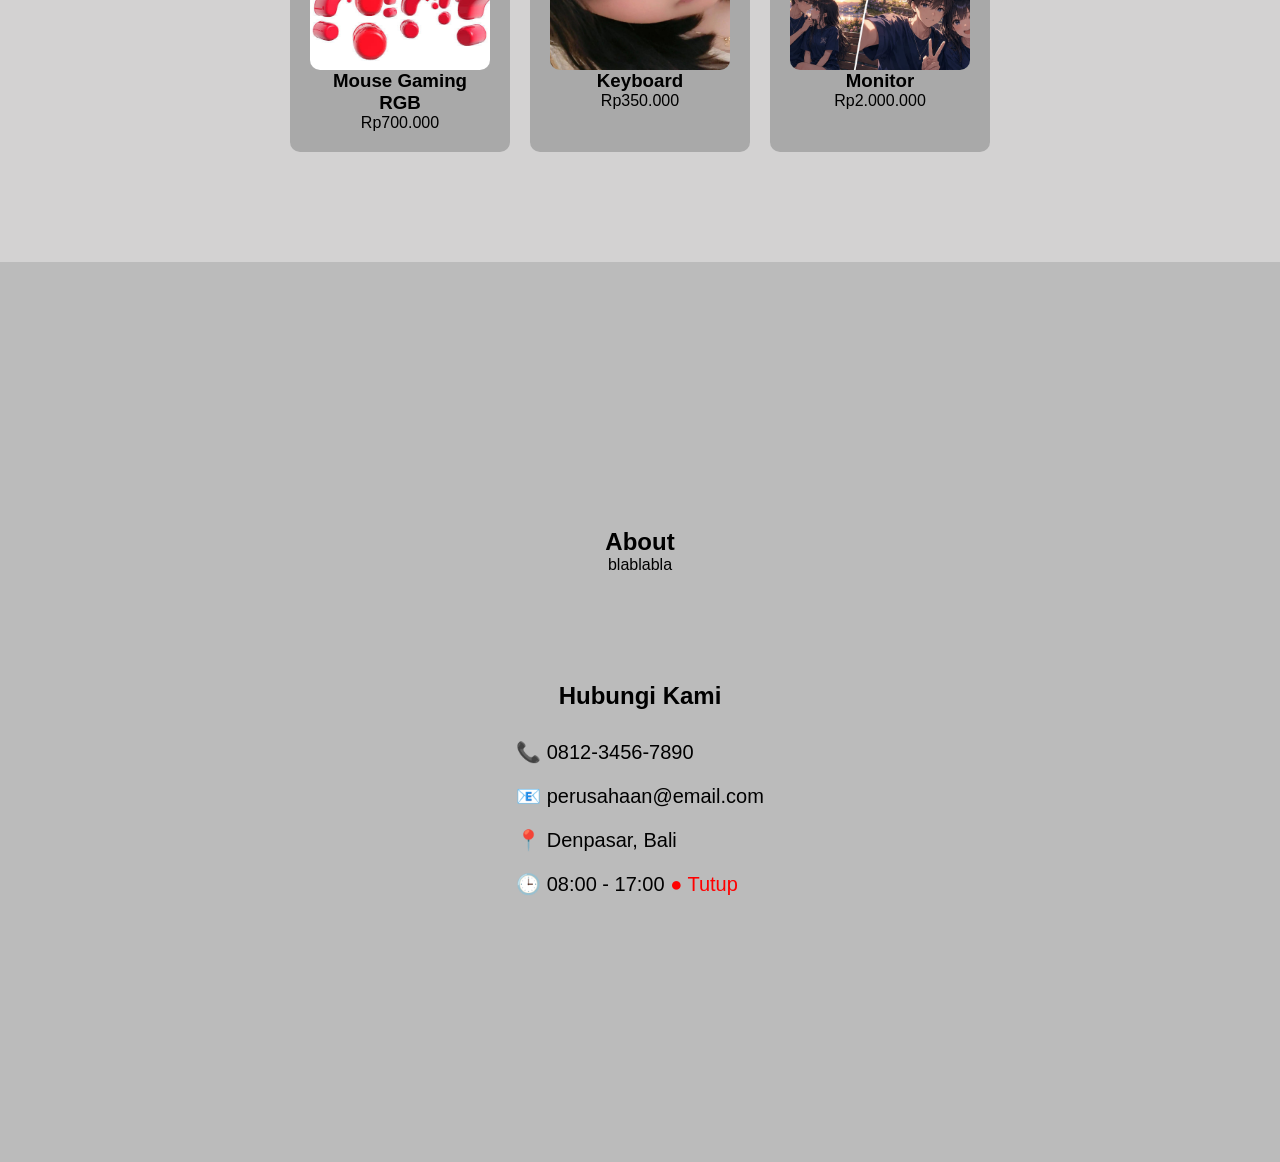
==== commit 7401e40b: "upd" ====
--- a/index.html
+++ b/index.html
@@ -67,7 +67,7 @@
         <br>
         <h2>PRODUCT LAINNYA</h2>
         <br>
-<p class="geser">
+<p class="product-geser">
 ← Geser untuk melihat produk →
 </p>
 
--- a/style.css
+++ b/style.css
@@ -149,6 +149,7 @@
 
 .product-scroll::-webkit-scrollbar{
     height:8px;
+    display: none;
 }
 
 .product-scroll::-webkit-scrollbar-thumb{
@@ -289,6 +290,17 @@
 .contact-item a:hover{
 
     color:blue;
+
+}
+.product-geser{
+
+    display:block;
+
+    margin:10px 0 20px;
+
+    color:#666;
+
+    font-size:14px;
 
 }
 .geser{
@@ -520,5 +532,9 @@
     font-size:14px;
     padding:10px 18px;
     }
-
+    .product-scroll{
+    scroll-padding-left:15px;
+    padding-left:15px;
+    padding-right:15px;
+    }
 }
